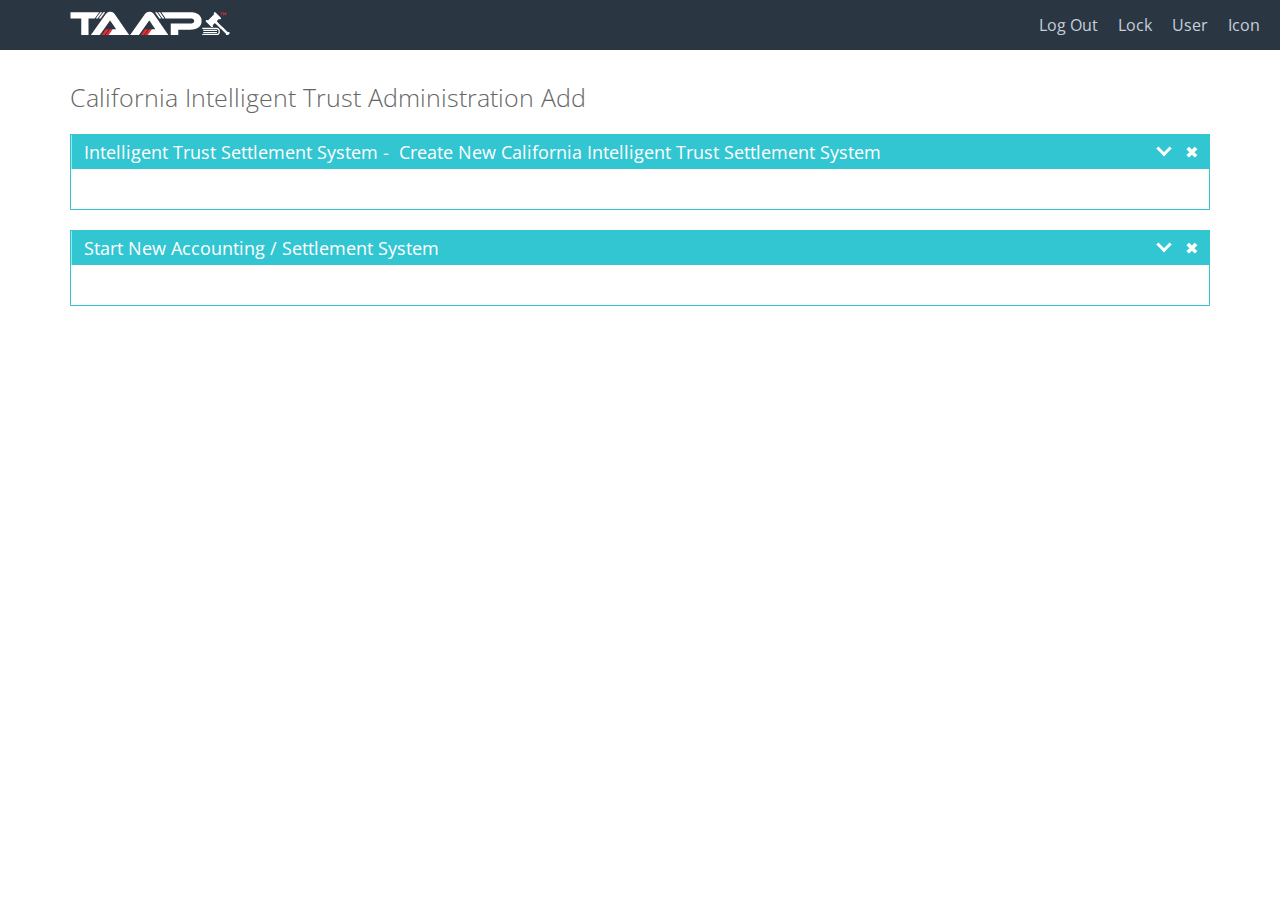
==== california.html @ d8f150bd "Update" ====
<!DOCTYPE html>
<html lang="en">
<head>
    <meta charset="UTF-8">
    <meta http-equiv="X-UA-Compatible" content="IE=edge">
    <meta name="viewport" content="width=device-width, initial-scale=1.0">
    <title>TAAP | Trust</title>
    <link rel="stylesheet" href="taap-style.css">
    <link href="https://fonts.googleapis.com/css?family=Open+Sans:400,300,600,700&amp;subset=all" rel="stylesheet" type="text/css">
</head>
<body>

    <div class="taap-nav">
        <div class="brand">
            <img src="./pic/logo.png" alt="logo" srcset="">
            <div class="button">

            </div>
        </div>
        <div class="links">
            <div class="link">
                Log Out
            </div>
            <div class="link">
                Lock
            </div>
            <div class="link">
                User
            </div>
            <div class="link">
                Icon
            </div>
        </div>
    </div>

    <div class="container-home">
        <div class="h2 taap-text">
            California Intelligent Trust Administration Add
        </div>


        <div class="collapseable-card">
            <div class="card-controll">
                <div class="card-title">
                    Intelligent Trust Settlement System - 
                </div>
                <a class="hover-under" href="">Create New California Intelligent Trust Settlement System</a>
                <div class="buttons">
                    <div class="up-down"><div class="icon"></div></div>
                    <div class="cross"><div class="icon">&#10006;</div></div>
                </div>
            </div>
            <div class="card-body">
                
                <form action="" class="taap-form">
                    
                </form>
                
            </div>
        </div>

        <div class="collapseable-card">
            <div class="card-controll">
                <div class="card-title">
                    Start New Accounting / Settlement System
                </div>
                <div class="buttons">
                    <div class="up-down"><div class="icon"></div></div>
                    <div class="cross"><div class="icon">&#10006;</div></div>
                </div>
            </div>
            <div class="card-body">
                
            </div>
        </div>















    </div>
    



    <script src="./taap-script.js"></script>
</body>
</html>
---- taap-style.css ----
* {
    padding: 0;
    margin: 0;
    box-sizing: border-box;
    font-family: 'Open Sans', sans-serif;
}



.taap-nav {
    height: 50px;
    background: #2b3643;
    display: flex;
    justify-content: space-between;
    align-items: center;
    padding: 0 20px;
}
.taap-nav .brand {
    margin-left: 50px;
}
.taap-nav .links .link {
    color: #c6cfda;
}
.taap-nav .links .link:hover {

}
.taap-nav .links {
    display: flex;
    gap: 20px;
}


.container-home {
    max-width: 1140px;
    margin: 0 auto;
    padding-top: 30px;
}
div.h2 {
    font-size: 25px;
}
.collapseable-card {
    border: 1px solid #32c5d2;
    margin-top: 20px;
    display: flex;
    flex-direction: column;
    align-items: center;
    width: 100%;
    position: relative;
    transition: 0.5s;
}
.collapseable-card .card-controll {
    transform: translateX(0.5px);
    background: #32c5d2;
    width: inherit;
    display: flex;
    gap: 10px;
    padding: 8px 12px;
    position: relative;
}
.card-controll .card-title, .card-controll a {
    text-decoration: none;
    color: white;
    font-size: 18px;
    line-height: 18px;
}


.collapseable-card .card-body {
    width: 100%;
    transition: 0.5s;
    overflow: hidden;
    padding: 20px;
}
.collapseable-card.active .card-body {
    height: 0px !important;
    padding: 0;
}
.collapseable-card.active .card-controll .buttons .up-down .icon {
    transform: translateY(8px) rotate(135deg);
}




.buttons {
    position: absolute;
    right: 12px;
    top: 50%;
    transform: translateY(-50%);
    display: flex;
    gap: 15px;
}


.up-down .icon {
    height: 11px;
    aspect-ratio: 1;
    border-left: 3px solid white;
    border-bottom: 3px solid white;
    transform: translateY(2px) rotate(-45deg);
    transition: 0.5s;
    cursor: pointer;
}
.cross .icon {
    color: white;
    cursor: pointer;
}


.card-bodyList div:not(.hr){
    margin-left: 200px;
}
div.hr {
    border-top: 1px solid red;
}
.card-bodyList div:nth-child(1) ul {
    list-style: none;
    padding: 10px 0;
}
.list-line ul {
    list-style: none;
    display: flex;
    gap: 10px;
    align-items: center;
    padding: 10px 0;
    flex-wrap: wrap;
}
.list-line.inpart ul li a{
    font-size: 13px;
    font-weight: 700;
}
.list-line ul li a {
    text-decoration: none;
    white-space: nowrap;
}
div.bold ul li a {
    text-decoration: none;
    font-size: 18px;
    font-weight: 700;
    line-height: 40px;
    color: #22313F;
}
a.hover-under:hover {
    border-bottom: 1px solid black !important;
}


.body-part {
    padding: 10px 0;
    display: flex;
    gap: 20px;
    justify-content: flex-start;
    align-items: center;
}
.body-part select {
    width: 250px;
    padding: 5px;
}
.label200 {
    width: 200px;
    text-align: right;
}

.taap-btn {
    border: none;
    padding: 10px 12px;
    color: aliceblue;
}
.big {
    font-size: 22px !important;
}


















.taap-yellow {
    color: #c49f47 !important;
}
.taap-black {
    color: #22313F !important;
}
.taap-dgreen {
    color: #4DB3A2 !important;
}
.taap-gold {
    color: #E87E04 !important;
}
.taap-blue {
    color: #3598dc !important;
}
.taap-red {
    color: #e7505a !important;
}
.taap-green {
    color: #32c5d2 !important;
}
.taap-bg-green {
    background: #32c5d2 !important;
}
.taap-text {
    color: #666;
    font-weight: 300;
}
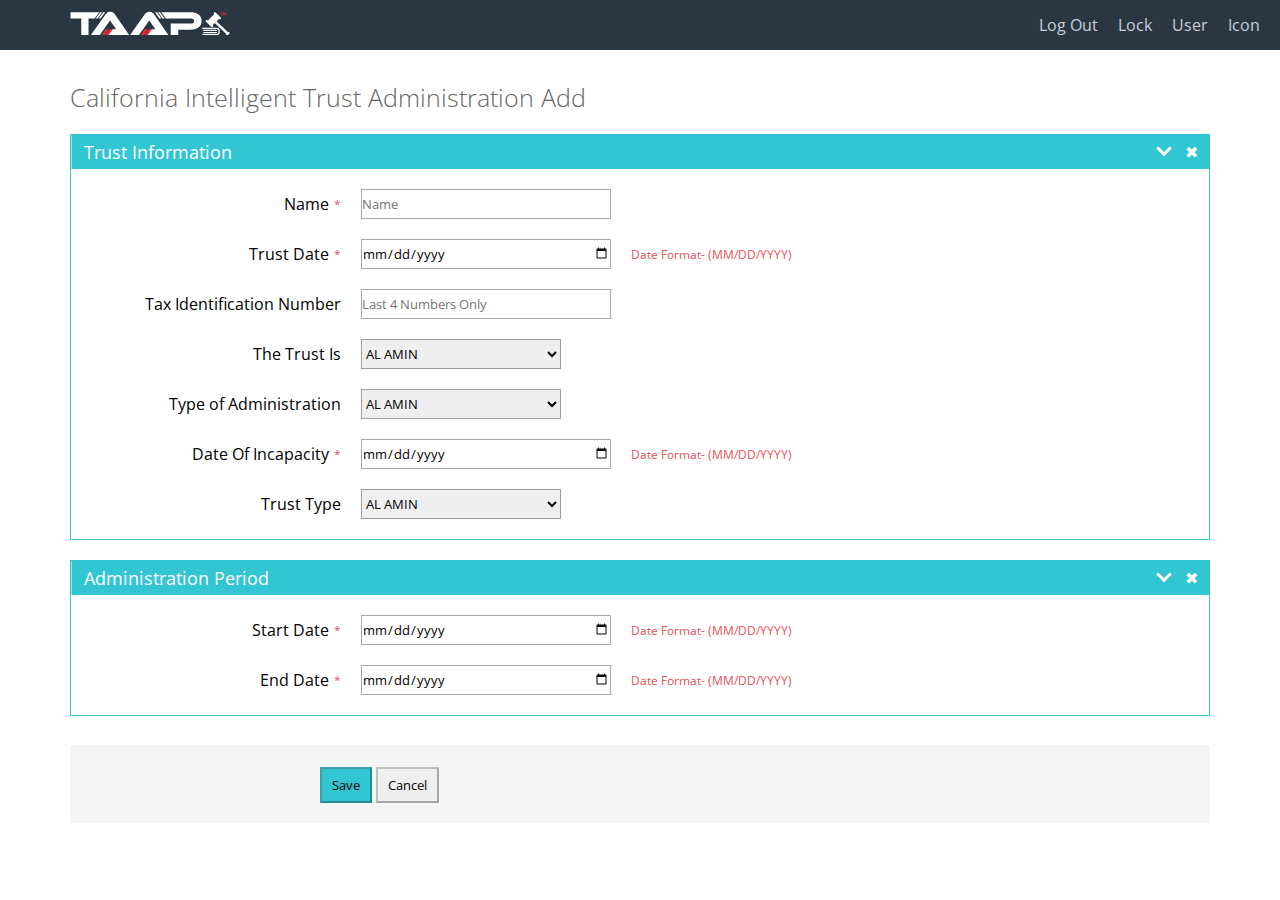
==== commit 76b3d29c: "uhu" ====
--- a/california.html
+++ b/california.html
@@ -42,9 +42,8 @@
         <div class="collapseable-card">
             <div class="card-controll">
                 <div class="card-title">
-                    Intelligent Trust Settlement System - 
+                    Trust Information
                 </div>
-                <a class="hover-under" href="">Create New California Intelligent Trust Settlement System</a>
                 <div class="buttons">
                     <div class="up-down"><div class="icon"></div></div>
                     <div class="cross"><div class="icon">&#10006;</div></div>
@@ -53,7 +52,44 @@
             <div class="card-body">
                 
                 <form action="" class="taap-form">
-                    
+                    <div>
+                        <div class="label">Name<span class="taap-red"><pre>*</pre></span></div>
+                        <input type="text" placeholder="Name">
+                    </div>
+                    <div>
+                        <div class="label">Trust Date <span class="taap-red"><pre>*</pre></span></div>
+                        <input type="date">
+                        <span class="taap-red">Date Format- (MM/DD/YYYY)</span>
+                    </div>
+                    <div>
+                        <div class="label">Tax Identification Number</div>
+                        <input type="text" placeholder="Last 4 Numbers Only">
+                    </div>
+                    <div>
+                        <div class="label">The Trust Is</div>
+                        <select name="" id="">
+                            <option value="Al Amin">AL AMIN</option>
+                            <option value="Al Amin">AL AMIN</option>
+                        </select>
+                    </div>
+                    <div>
+                        <div class="label">Type of Administration</div>
+                        <select name="" id="">
+                            <option value="Al Amin">AL AMIN</option>
+                            <option value="Al Amin">AL AMIN</option>
+                        </select>
+                    </div>
+                    <div>
+                        <div class="label">Date Of Incapacity <span class="taap-red"><pre>*</pre></span></div>
+                        <input type="date" placeholder="Name">
+                        <span class="taap-red">Date Format- (MM/DD/YYYY)</span>
+                    </div>
+                    <div>
+                        <div class="label">Trust Type</div>
+                        <select name="" id="">
+                            <option value="Al Amin">AL AMIN</option>
+                        </select>
+                    </div>
                 </form>
                 
             </div>
@@ -62,7 +98,7 @@
         <div class="collapseable-card">
             <div class="card-controll">
                 <div class="card-title">
-                    Start New Accounting / Settlement System
+                    Administration Period
                 </div>
                 <div class="buttons">
                     <div class="up-down"><div class="icon"></div></div>
@@ -71,7 +107,25 @@
             </div>
             <div class="card-body">
                 
+                <form action="" class="taap-form">
+                    <div>
+                        <div class="label">Start Date <span class="taap-red"><pre>*</pre></span></div>
+                        <input type="date" placeholder="Name">
+                        <span class="taap-red">Date Format- (MM/DD/YYYY)</span>
+                    </div>
+                    <div>
+                        <div class="label">End Date <span class="taap-red"><pre>*</pre></span></div>
+                        <input type="date" placeholder="Name">
+                        <span class="taap-red">Date Format- (MM/DD/YYYY)</span>
+                    </div>
+                </form>
+
             </div>
+        </div>
+
+        <div class="bigSubmit">
+            <input class="taap-bg-green" type="button" value="Save">
+            <input type="button" value="Cancel">
         </div>
 
 
--- a/taap-style.css
+++ b/taap-style.css
@@ -174,18 +174,52 @@
 
 
 
-
-
-
-
-
-
-
-
-
-
-
-
+.taap-form {
+display: flex;
+flex-direction: column;
+gap: 20px;
+}
+.taap-form div {
+    display: flex;
+    gap: 20px;
+    flex-wrap: wrap;
+    align-items: center;
+}
+div.label {
+    width: 250px;
+    display: flex;
+    gap: 5px;
+    justify-content: flex-end;
+}
+.taap-form div span {
+    font-size: 12px;
+}
+
+.taap-form div input, .taap-form div select {
+    height: 30px;
+    border: 1px solid rgba(0, 0, 0, 0.34);
+    min-width: 200px;
+}
+
+
+.taap-form div input {
+    width: 250px;
+}
+
+div.bigSubmit {
+    padding: 20px;
+    margin: 0;
+    margin-top: 30px;
+    background-color: #f5f5f5;
+    border-top: 1px solid #e7ecf1;
+    padding-left: 250px;
+}
+
+.bigSubmit input {
+    padding: 7px 10px;
+    border-color: rgba(0, 0, 0, 0.295);
+    cursor: pointer;
+}
 
 
 
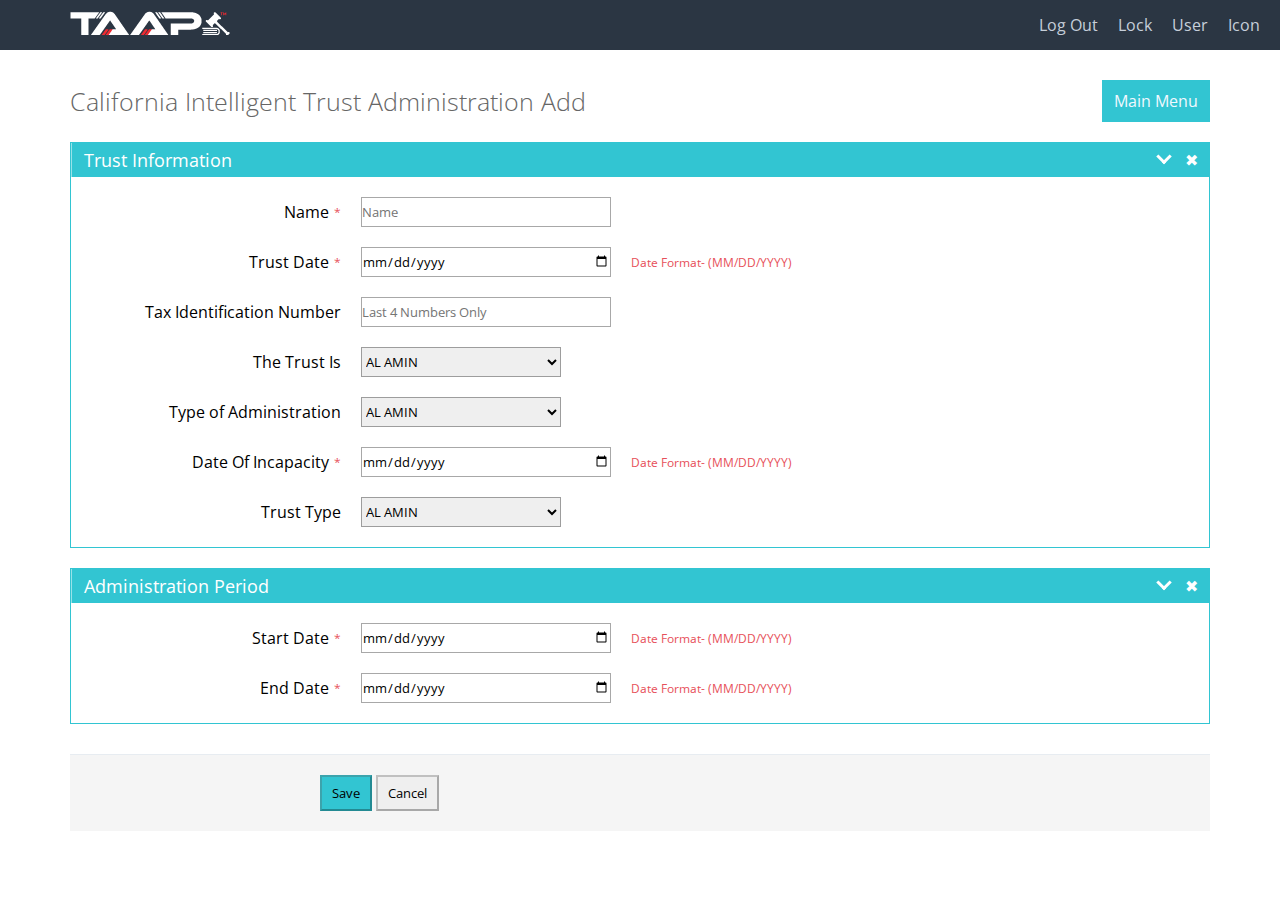
==== commit 1abd738e: "ll" ====
--- a/california.html
+++ b/california.html
@@ -34,8 +34,13 @@
     </div>
 
     <div class="container-home">
-        <div class="h2 taap-text">
-            California Intelligent Trust Administration Add
+        <div class="two">
+            <div class="h2 taap-text">
+                California Intelligent Trust Administration Add
+            </div>
+            <div onclick="location.href='./index.html'" class="taap-btn taap-bg-green">
+                Main Menu
+            </div>
         </div>
 
 
--- a/taap-style.css
+++ b/taap-style.css
@@ -167,6 +167,7 @@
     border: none;
     padding: 10px 12px;
     color: aliceblue;
+    cursor: pointer;
 }
 .big {
     font-size: 22px !important;
@@ -222,6 +223,13 @@
 }
 
 
+.two {
+    display: flex;
+    align-items: center;
+    justify-content: space-between;
+}
+
+
 
 .taap-yellow {
     color: #c49f47 !important;
